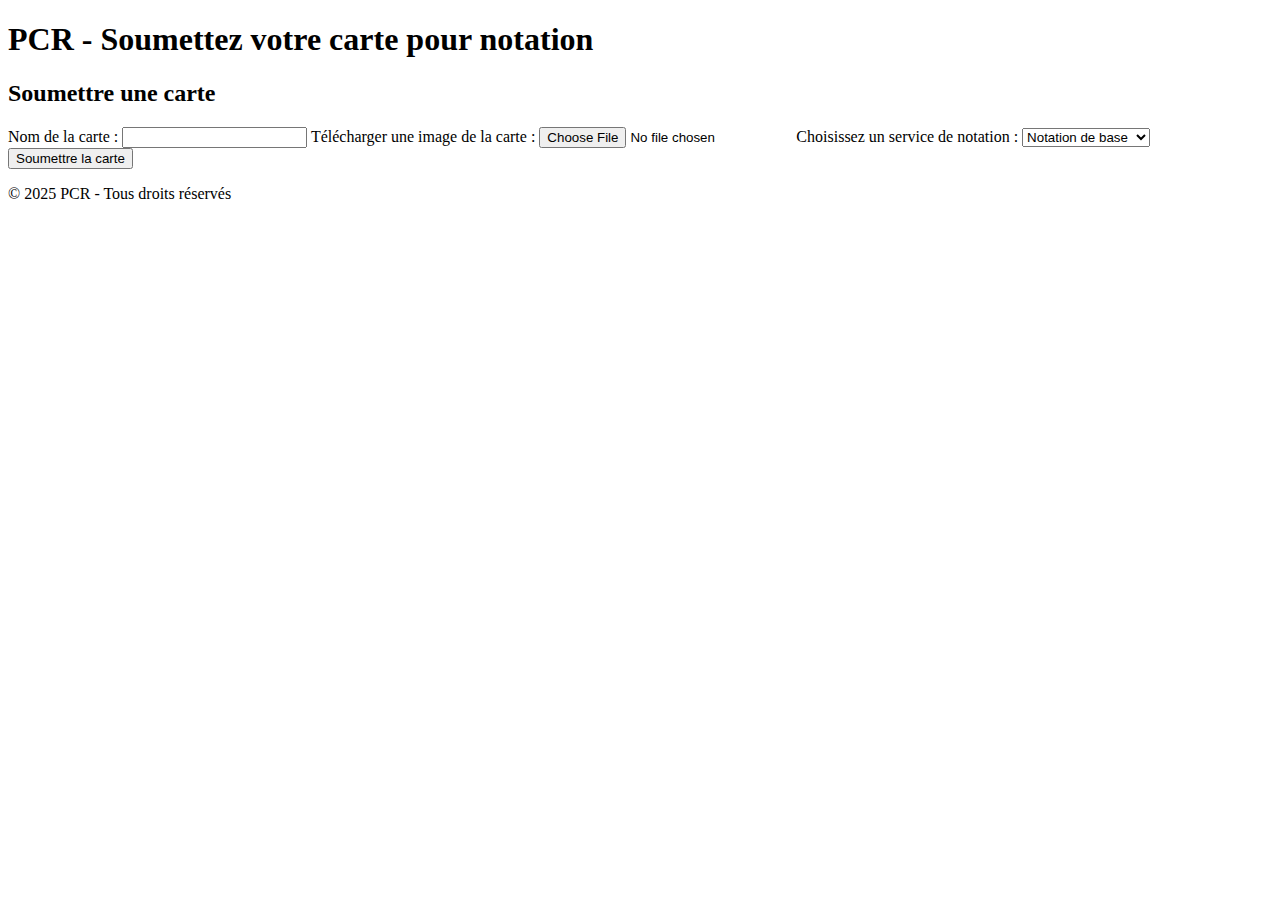
==== index.html @ 361bb363 "Create index.html" ====
<!DOCTYPE html>
<html lang="fr">
<head>
  <meta charset="UTF-8">
  <meta name="viewport" content="width=device-width, initial-scale=1.0">
  <title>PCR - Acheter une Notation de Carte</title>
  <link rel="stylesheet" href="styles.css">
</head>
<body>
  <header>
    <h1>PCR - Soumettez votre carte pour notation</h1>
  </header>
  
  <main>
    <section class="form-section">
      <h2>Soumettre une carte</h2>
      <form id="submission-form" action="/submit-card" method="POST">
        <label for="card-name">Nom de la carte :</label>
        <input type="text" id="card-name" name="card-name" required>

        <label for="card-image">Télécharger une image de la carte :</label>
        <input type="file" id="card-image" name="card-image" accept="image/*" required>

        <label for="service-type">Choisissez un service de notation :</label>
        <select id="service-type" name="service-type" required>
          <option value="basic">Notation de base</option>
          <option value="premium">Notation premium</option>
        </select>

        <button type="submit">Soumettre la carte</button>
      </form>
    </section>
  </main>

  <footer>
    <p>&copy; 2025 PCR - Tous droits réservés</p>
  </footer>

  <script>
    const form = document.getElementById('submission-form');
    form.addEventListener('submit', function(event) {
      event.preventDefault();

      const formData = new FormData(form);
      const fileInput = document.getElementById('card-image');
      
      const file = fileInput.files[0];
      const reader = new FileReader();
      reader.onloadend = function() {
        const base64Image = reader.result.split(',')[1]; // On garde la partie après 'data:image/png;base64,'

        // Ajoutons l'image en base64 dans les données du formulaire
        formData.append('card-image-base64', base64Image);

        // On peut maintenant envoyer ces données au serveur
        fetch('/submit-card', {
          method: 'POST',
          body: formData,
        })
        .then(response => response.json())
        .then(data => {
          alert('Carte soumise avec succès !');
        })
        .catch(error => {
          alert('Erreur lors de la soumission de la carte.');
        });
      };

      // Lire le fichier en base64
      reader.readAsDataURL(file);
    });
  </script>
</body>
</html>
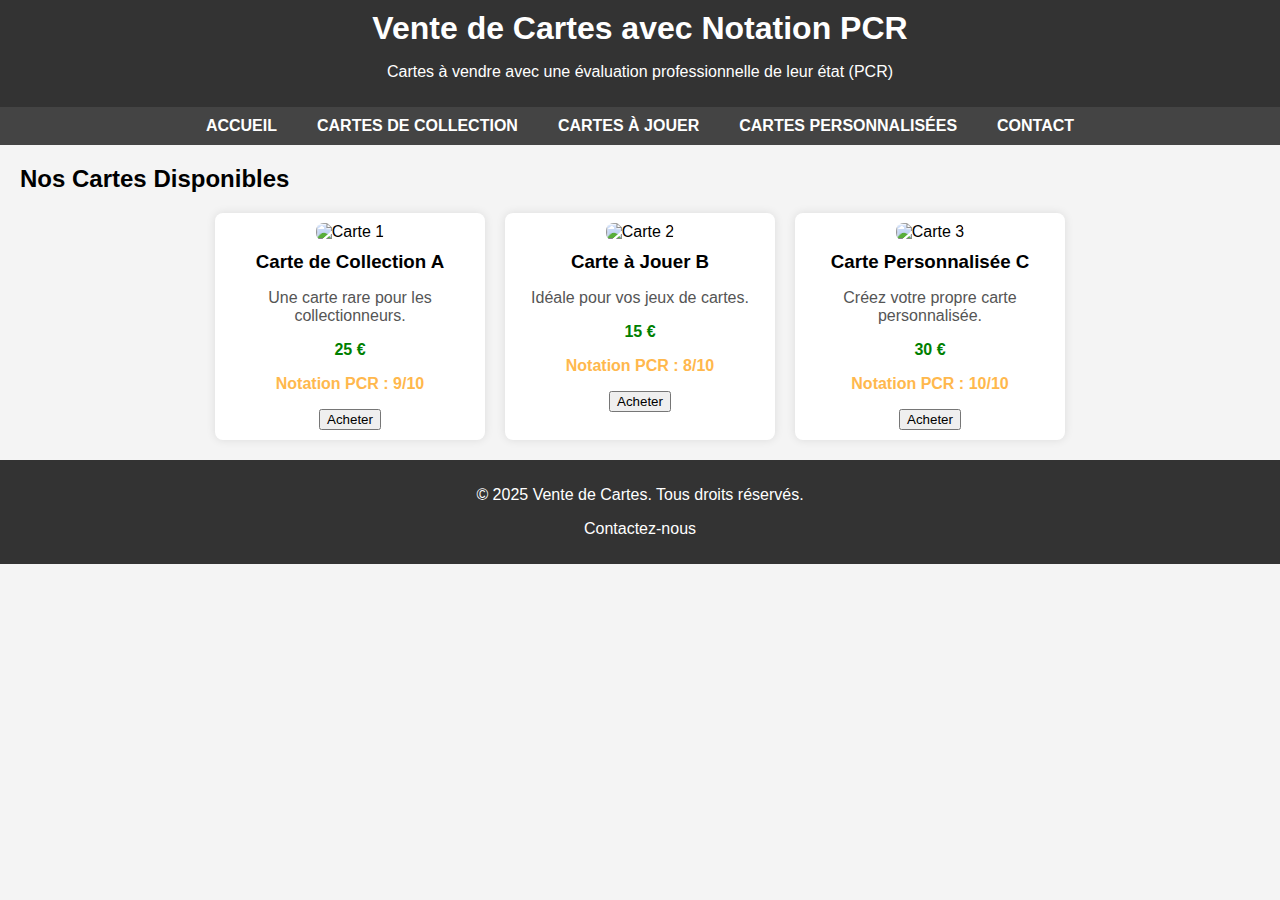
==== commit 4cb5edbf: "Update index.html" ====
--- a/index.html
+++ b/index.html
@@ -1,74 +1,139 @@
 <!DOCTYPE html>
 <html lang="fr">
 <head>
-  <meta charset="UTF-8">
-  <meta name="viewport" content="width=device-width, initial-scale=1.0">
-  <title>PCR - Acheter une Notation de Carte</title>
-  <link rel="stylesheet" href="styles.css">
+    <meta charset="UTF-8">
+    <meta name="viewport" content="width=device-width, initial-scale=1.0">
+    <meta name="description" content="Site de vente de cartes avec notation PCR - cartes de collection, cartes à jouer et cartes personnalisées.">
+    <title>Vente de Cartes - Notation PCR</title>
+    <style>
+        body {
+            font-family: Arial, sans-serif;
+            margin: 0;
+            padding: 0;
+            background-color: #f4f4f4;
+        }
+        header {
+            background-color: #333;
+            color: white;
+            padding: 10px 0;
+            text-align: center;
+        }
+        header h1 {
+            margin: 0;
+        }
+        nav {
+            display: flex;
+            justify-content: center;
+            background-color: #444;
+        }
+        nav a {
+            color: white;
+            padding: 10px 20px;
+            text-decoration: none;
+            text-transform: uppercase;
+            font-weight: bold;
+        }
+        nav a:hover {
+            background-color: #666;
+        }
+        section {
+            margin: 20px;
+        }
+        .card-container {
+            display: flex;
+            flex-wrap: wrap;
+            gap: 20px;
+            justify-content: center;
+        }
+        .card {
+            background-color: white;
+            border-radius: 8px;
+            width: 250px;
+            box-shadow: 0 0 10px rgba(0, 0, 0, 0.1);
+            text-align: center;
+            padding: 10px;
+        }
+        .card img {
+            width: 100%;
+            height: auto;
+            border-radius: 8px;
+        }
+        .card h3 {
+            margin: 10px 0;
+        }
+        .card p {
+            color: #555;
+        }
+        .card .price {
+            font-weight: bold;
+            color: green;
+        }
+        .card .rating {
+            font-weight: bold;
+            color: #ffb84d;
+            margin-top: 10px;
+        }
+        footer {
+            background-color: #333;
+            color: white;
+            text-align: center;
+            padding: 10px 0;
+        }
+        footer a {
+            color: white;
+            text-decoration: none;
+        }
+    </style>
 </head>
 <body>
-  <header>
-    <h1>PCR - Soumettez votre carte pour notation</h1>
-  </header>
-  
-  <main>
-    <section class="form-section">
-      <h2>Soumettre une carte</h2>
-      <form id="submission-form" action="/submit-card" method="POST">
-        <label for="card-name">Nom de la carte :</label>
-        <input type="text" id="card-name" name="card-name" required>
 
-        <label for="card-image">Télécharger une image de la carte :</label>
-        <input type="file" id="card-image" name="card-image" accept="image/*" required>
+    <header>
+        <h1>Vente de Cartes avec Notation PCR</h1>
+        <p>Cartes à vendre avec une évaluation professionnelle de leur état (PCR)</p>
+    </header>
 
-        <label for="service-type">Choisissez un service de notation :</label>
-        <select id="service-type" name="service-type" required>
-          <option value="basic">Notation de base</option>
-          <option value="premium">Notation premium</option>
-        </select>
+    <nav>
+        <a href="#">Accueil</a>
+        <a href="#">Cartes de Collection</a>
+        <a href="#">Cartes à Jouer</a>
+        <a href="#">Cartes Personnalisées</a>
+        <a href="#">Contact</a>
+    </nav>
 
-        <button type="submit">Soumettre la carte</button>
-      </form>
+    <section>
+        <h2>Nos Cartes Disponibles</h2>
+        <div class="card-container">
+            <div class="card">
+                <img src="https://via.placeholder.com/200" alt="Carte 1">
+                <h3>Carte de Collection A</h3>
+                <p>Une carte rare pour les collectionneurs.</p>
+                <p class="price">25 €</p>
+                <p class="rating">Notation PCR : 9/10</p>
+                <button>Acheter</button>
+            </div>
+            <div class="card">
+                <img src="https://via.placeholder.com/200" alt="Carte 2">
+                <h3>Carte à Jouer B</h3>
+                <p>Idéale pour vos jeux de cartes.</p>
+                <p class="price">15 €</p>
+                <p class="rating">Notation PCR : 8/10</p>
+                <button>Acheter</button>
+            </div>
+            <div class="card">
+                <img src="https://via.placeholder.com/200" alt="Carte 3">
+                <h3>Carte Personnalisée C</h3>
+                <p>Créez votre propre carte personnalisée.</p>
+                <p class="price">30 €</p>
+                <p class="rating">Notation PCR : 10/10</p>
+                <button>Acheter</button>
+            </div>
+        </div>
     </section>
-  </main>
 
-  <footer>
-    <p>&copy; 2025 PCR - Tous droits réservés</p>
-  </footer>
+    <footer>
+        <p>&copy; 2025 Vente de Cartes. Tous droits réservés.</p>
+        <p><a href="mailto:contact@ventedecartes.com">Contactez-nous</a></p>
+    </footer>
 
-  <script>
-    const form = document.getElementById('submission-form');
-    form.addEventListener('submit', function(event) {
-      event.preventDefault();
-
-      const formData = new FormData(form);
-      const fileInput = document.getElementById('card-image');
-      
-      const file = fileInput.files[0];
-      const reader = new FileReader();
-      reader.onloadend = function() {
-        const base64Image = reader.result.split(',')[1]; // On garde la partie après 'data:image/png;base64,'
-
-        // Ajoutons l'image en base64 dans les données du formulaire
-        formData.append('card-image-base64', base64Image);
-
-        // On peut maintenant envoyer ces données au serveur
-        fetch('/submit-card', {
-          method: 'POST',
-          body: formData,
-        })
-        .then(response => response.json())
-        .then(data => {
-          alert('Carte soumise avec succès !');
-        })
-        .catch(error => {
-          alert('Erreur lors de la soumission de la carte.');
-        });
-      };
-
-      // Lire le fichier en base64
-      reader.readAsDataURL(file);
-    });
-  </script>
 </body>
 </html>
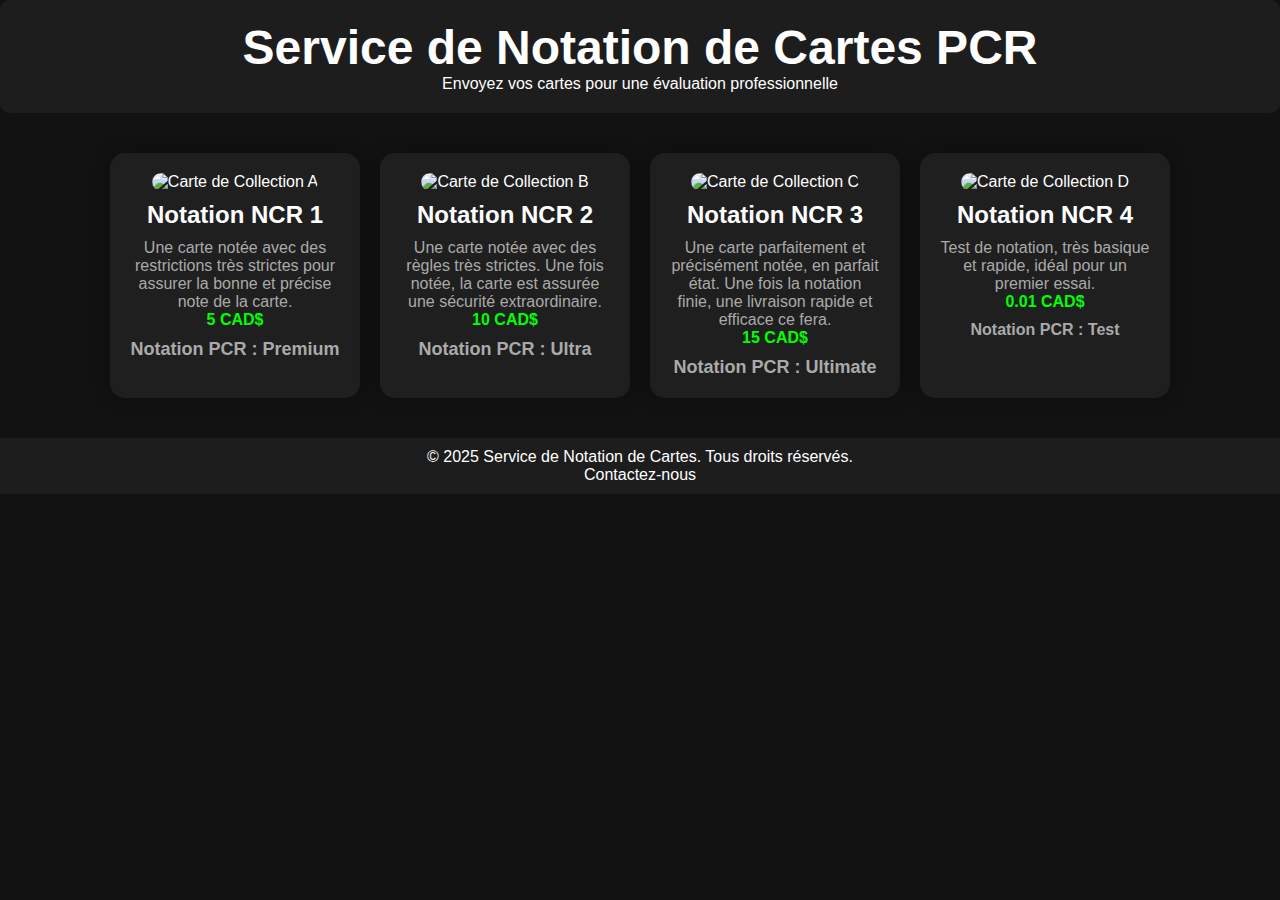
==== commit d8fb2217: "Update index.html" ====
--- a/index.html
+++ b/index.html
@@ -3,137 +3,328 @@
 <head>
     <meta charset="UTF-8">
     <meta name="viewport" content="width=device-width, initial-scale=1.0">
-    <meta name="description" content="Site de vente de cartes avec notation PCR - cartes de collection, cartes à jouer et cartes personnalisées.">
-    <title>Vente de Cartes - Notation PCR</title>
+    <meta name="description" content="Envoyez vos cartes pour une évaluation professionnelle selon le système PCR (Premium, Ultra, Ultimate)">
+    <title>Service de Notation de Cartes PCR</title>
     <style>
+        * {
+            margin: 0;
+            padding: 0;
+            box-sizing: border-box;
+        }
+
         body {
             font-family: Arial, sans-serif;
-            margin: 0;
-            padding: 0;
-            background-color: #f4f4f4;
-        }
+            background-color: #121212;
+            color: #fff;
+            height: 100%;
+            overflow: auto;
+            position: relative;
+        }
+
+        /* Effet de neige */
+        .snowflake {
+            position: absolute;
+            top: -10px;
+            z-index: -1; /* Assurez-vous que la neige est derrière tous les autres éléments */
+            pointer-events: none;
+            user-select: none;
+            font-size: 24px;
+            color: white;
+            animation: fall 10s linear infinite;
+        }
+
+        @keyframes fall {
+            0% {
+                transform: translateY(-100px);
+            }
+            100% {
+                transform: translateY(100vh);
+            }
+        }
+
         header {
-            background-color: #333;
-            color: white;
-            padding: 10px 0;
+            background-color: rgba(33, 33, 33, 0.8);
+            color: white;
+            padding: 20px;
             text-align: center;
-        }
+            border-radius: 10px;
+        }
+
         header h1 {
             margin: 0;
-        }
-        nav {
-            display: flex;
-            justify-content: center;
-            background-color: #444;
-        }
-        nav a {
-            color: white;
-            padding: 10px 20px;
-            text-decoration: none;
-            text-transform: uppercase;
-            font-weight: bold;
-        }
-        nav a:hover {
-            background-color: #666;
-        }
+            font-size: 3em;
+        }
+
         section {
-            margin: 20px;
-        }
+            margin: 40px;
+        }
+
         .card-container {
             display: flex;
             flex-wrap: wrap;
             gap: 20px;
             justify-content: center;
         }
+
         .card {
-            background-color: white;
-            border-radius: 8px;
+            background-color: #1f1f1f;
+            border-radius: 15px;
             width: 250px;
-            box-shadow: 0 0 10px rgba(0, 0, 0, 0.1);
+            box-shadow: 0 0 20px rgba(0, 0, 0, 0.3);
             text-align: center;
-            padding: 10px;
-        }
+            padding: 20px;
+            cursor: pointer;
+            transition: transform 0.3s ease, box-shadow 0.3s ease, border-radius 0.3s ease;
+        }
+
+        .card:hover {
+            transform: scale(1.05);
+            box-shadow: 0 0 30px rgba(0, 255, 0, 0.5);
+            border-radius: 20px;
+        }
+
         .card img {
             width: 100%;
             height: auto;
-            border-radius: 8px;
-        }
+            border-radius: 10px;
+        }
+
         .card h3 {
             margin: 10px 0;
-        }
+            font-size: 1.5em;
+        }
+
         .card p {
-            color: #555;
-        }
+            color: #aaa;
+        }
+
         .card .price {
             font-weight: bold;
-            color: green;
-        }
+            color: #00ff00;
+        }
+
         .card .rating {
             font-weight: bold;
-            color: #ffb84d;
             margin-top: 10px;
         }
+
+        .premium {
+            color: #999;
+            font-size: 18px;
+        }
+
+        .ultra {
+            color: #ff6600;
+            font-size: 18px;
+        }
+
+        .ultimate {
+            color: gold;
+            font-size: 18px;
+        }
+
+        .form-container {
+            background-color: rgba(33, 33, 33, 0.9);
+            padding: 30px;
+            border-radius: 15px;
+            box-shadow: 0 0 10px rgba(0, 0, 0, 0.6);
+            margin-top: 40px;
+        }
+
+        .form-container h2 {
+            text-align: center;
+            font-size: 2em;
+            margin-bottom: 20px;
+        }
+
+        .form-container input, .form-container textarea, .form-container button {
+            width: 100%;
+            padding: 15px;
+            margin: 10px 0;
+            border: 1px solid #333;
+            border-radius: 8px;
+            background-color: #222;
+            color: #fff;
+            transition: all 0.3s ease;
+        }
+
         footer {
-            background-color: #333;
+            background-color: rgba(33, 33, 33, 0.8);
             color: white;
             text-align: center;
             padding: 10px 0;
         }
+
         footer a {
             color: white;
             text-decoration: none;
         }
+
+        button {
+            background-color: #444;
+            border: none;
+            color: white;
+            padding: 10px 20px;
+            font-size: 1em; /* Small size */
+            cursor: pointer;
+            border-radius: 5px;
+            transition: all 0.3s ease;
+            box-shadow: 0 0 10px rgba(0, 0, 0, 0.5);
+        }
+
+        button:hover {
+            background-color: #555;
+            transform: scale(1.05);
+            box-shadow: 0 0 20px rgba(0, 255, 0, 0.8);
+        }
+
+        /* Style pour le modal */
+        #formModal {
+            position: fixed;
+            top: 50%;
+            left: 50%;
+            transform: translate(-50%, -50%);
+            background-color: rgba(33, 33, 33, 0.9);
+            padding: 30px;
+            border-radius: 15px;
+            box-shadow: 0 0 10px rgba(0, 0, 0, 0.6);
+            z-index: 999;
+            display: none; /* Masquer par défaut */
+        }
+
     </style>
 </head>
 <body>
 
+    <!-- Effet de neige -->
+    <div class="snowflake" style="left: 10%; animation-duration: 12s;"></div>
+    <div class="snowflake" style="left: 30%; animation-duration: 14s;"></div>
+    <div class="snowflake" style="left: 50%; animation-duration: 10s;"></div>
+    <div class="snowflake" style="left: 70%; animation-duration: 16s;"></div>
+    <div class="snowflake" style="left: 90%; animation-duration: 12s;"></div>
+
     <header>
-        <h1>Vente de Cartes avec Notation PCR</h1>
-        <p>Cartes à vendre avec une évaluation professionnelle de leur état (PCR)</p>
+        <h1>Service de Notation de Cartes PCR</h1>
+        <p>Envoyez vos cartes pour une évaluation professionnelle</p>
     </header>
 
-    <nav>
-        <a href="#">Accueil</a>
-        <a href="#">Cartes de Collection</a>
-        <a href="#">Cartes à Jouer</a>
-        <a href="#">Cartes Personnalisées</a>
-        <a href="#">Contact</a>
-    </nav>
-
     <section>
-        <h2>Nos Cartes Disponibles</h2>
         <div class="card-container">
             <div class="card">
-                <img src="https://via.placeholder.com/200" alt="Carte 1">
-                <h3>Carte de Collection A</h3>
-                <p>Une carte rare pour les collectionneurs.</p>
-                <p class="price">25 €</p>
-                <p class="rating">Notation PCR : 9/10</p>
-                <button>Acheter</button>
+                <img src="https://via.placeholder.com/200" alt="Carte de Collection A">
+                <h3>Notation NCR 1</h3>
+                <p>Une carte notée avec des restrictions très strictes pour assurer la bonne et précise note de la carte.</p>
+                <p class="price">5 CAD$</p>
+                <p class="rating premium">Notation PCR : Premium</p>
+                <div id="paypal-button-container-1"></div>
             </div>
             <div class="card">
-                <img src="https://via.placeholder.com/200" alt="Carte 2">
-                <h3>Carte à Jouer B</h3>
-                <p>Idéale pour vos jeux de cartes.</p>
-                <p class="price">15 €</p>
-                <p class="rating">Notation PCR : 8/10</p>
-                <button>Acheter</button>
+                <img src="https://via.placeholder.com/200" alt="Carte de Collection B">
+                <h3>Notation NCR 2</h3>
+                <p>Une carte notée avec des règles très strictes. Une fois notée, la carte est assurée une sécurité extraordinaire.</p>
+                <p class="price">10 CAD$</p>
+                <p class="rating ultra">Notation PCR : Ultra</p>
+                <div id="paypal-button-container-2"></div>
             </div>
             <div class="card">
-                <img src="https://via.placeholder.com/200" alt="Carte 3">
-                <h3>Carte Personnalisée C</h3>
-                <p>Créez votre propre carte personnalisée.</p>
-                <p class="price">30 €</p>
-                <p class="rating">Notation PCR : 10/10</p>
-                <button>Acheter</button>
+                <img src="https://via.placeholder.com/200" alt="Carte de Collection C">
+                <h3>Notation NCR 3</h3>
+                <p>Une carte parfaitement et précisément notée, en parfait état. Une fois la notation finie, une livraison rapide et efficace ce fera.</p>
+                <p class="price">15 CAD$</p>
+                <p class="rating ultimate">Notation PCR : Ultimate</p>
+                <div id="paypal-button-container-3"></div>
+            </div>
+            <!-- Ajout de la nouvelle carte Notation NCR 4 -->
+            <div class="card">
+                <img src="https://via.placeholder.com/200" alt="Carte de Collection D">
+                <h3>Notation NCR 4</h3>
+                <p>Test de notation, très basique et rapide, idéal pour un premier essai.</p>
+                <p class="price">0.01 CAD$</p>
+                <p class="rating">Notation PCR : Test</p>
+                <div id="paypal-button-container-4"></div>
             </div>
         </div>
     </section>
 
     <footer>
-        <p>&copy; 2025 Vente de Cartes. Tous droits réservés.</p>
-        <p><a href="mailto:contact@ventedecartes.com">Contactez-nous</a></p>
+        <p>&copy; 2025 Service de Notation de Cartes. Tous droits réservés.</p>
+        <p><a href="mailto:contact@notationcartes.com">Contactez-nous</a></p>
     </footer>
 
+    <!-- Script PayPal -->
+    <script src="https://www.paypal.com/sdk/js?client-id=AfvN5Iv3al3uiu966mQ_c2sFl47qN8XSotiiO7qRefTL34s2mMJDavM4wiKMKOJNsToA5QrSvY4K3a2U&currency=CAD"></script>
+    <script>
+        // PayPal Button Setup for Notation NCR 1
+        paypal.Buttons({
+            createOrder: function(data, actions) {
+                return actions.order.create({
+                    purchase_units: [{
+                        amount: {
+                            value: '5.00'  // Price for Notation NCR 1
+                        }
+                    }]
+                });
+            },
+            onApprove: function(data, actions) {
+                return actions.order.capture().then(function(details) {
+                    alert('Paiement effectué pour Notation NCR 1');
+                });
+            }
+        }).render('#paypal-button-container-1'); // Render PayPal button for Notation NCR 1
+
+        // PayPal Button Setup for Notation NCR 2
+        paypal.Buttons({
+            createOrder: function(data, actions) {
+                return actions.order.create({
+                    purchase_units: [{
+                        amount: {
+                            value: '10.00'  // Price for Notation NCR 2
+                        }
+                    }]
+                });
+            },
+            onApprove: function(data, actions) {
+                return actions.order.capture().then(function(details) {
+                    alert('Paiement effectué pour Notation NCR 2');
+                });
+            }
+        }).render('#paypal-button-container-2'); // Render PayPal button for Notation NCR 2
+
+        // PayPal Button Setup for Notation NCR 3
+        paypal.Buttons({
+            createOrder: function(data, actions) {
+                return actions.order.create({
+                    purchase_units: [{
+                        amount: {
+                            value: '15.00'  // Price for Notation NCR 3
+                        }
+                    }]
+                });
+            },
+            onApprove: function(data, actions) {
+                return actions.order.capture().then(function(details) {
+                    alert('Paiement effectué pour Notation NCR 3');
+                });
+            }
+        }).render('#paypal-button-container-3'); // Render PayPal button for Notation NCR 3
+
+        // PayPal Button Setup for Notation NCR 4
+        paypal.Buttons({
+            createOrder: function(data, actions) {
+                return actions.order.create({
+                    purchase_units: [{
+                        amount: {
+                            value: '0.01'  // Price for Notation NCR 4 (Test)
+                        }
+                    }]
+                });
+            },
+            onApprove: function(data, actions) {
+                return actions.order.capture().then(function(details) {
+                    alert('Paiement effectué pour Notation NCR 4');
+                });
+            }
+        }).render('#paypal-button-container-4'); // Render PayPal button for Notation NCR 4
+    </script>
 </body>
 </html>
